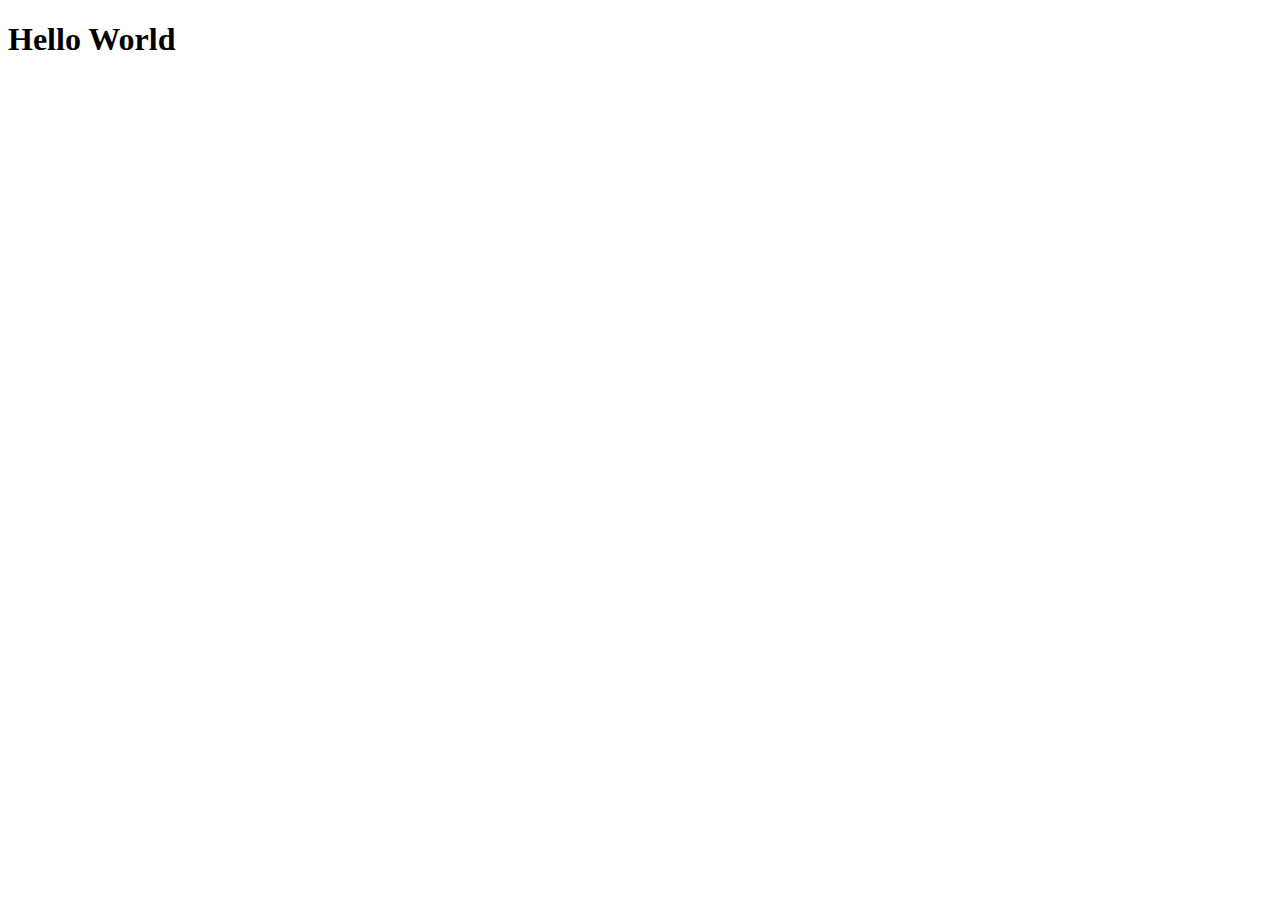
==== index.html @ 60294a26 "Boilerplate state" ====
<!DOCTYPE html>
<html lang="en">
<head>
	<meta charset="UTF-8">
	<meta name="viewport" content="width=device-width, user-scalable=no, initial-scale=1.0, maximum-scale=1.0, minimum-scale=1.0">
	<title>--enter title--</title>
	
	<link rel="stylesheet" href="css/main.css">
</head>
<body>
	<h1>Hello World</h1>

	<script
			src="https://code.jquery.com/jquery-3.2.1.min.js"
			integrity="sha256-hwg4gsxgFZhOsEEamdOYGBf13FyQuiTwlAQgxVSNgt4="
			crossorigin="anonymous">

	</script>
	<script src="js/index.js"></script>
</body>

</html>
---- css/main.css ----
background{color:#00f}
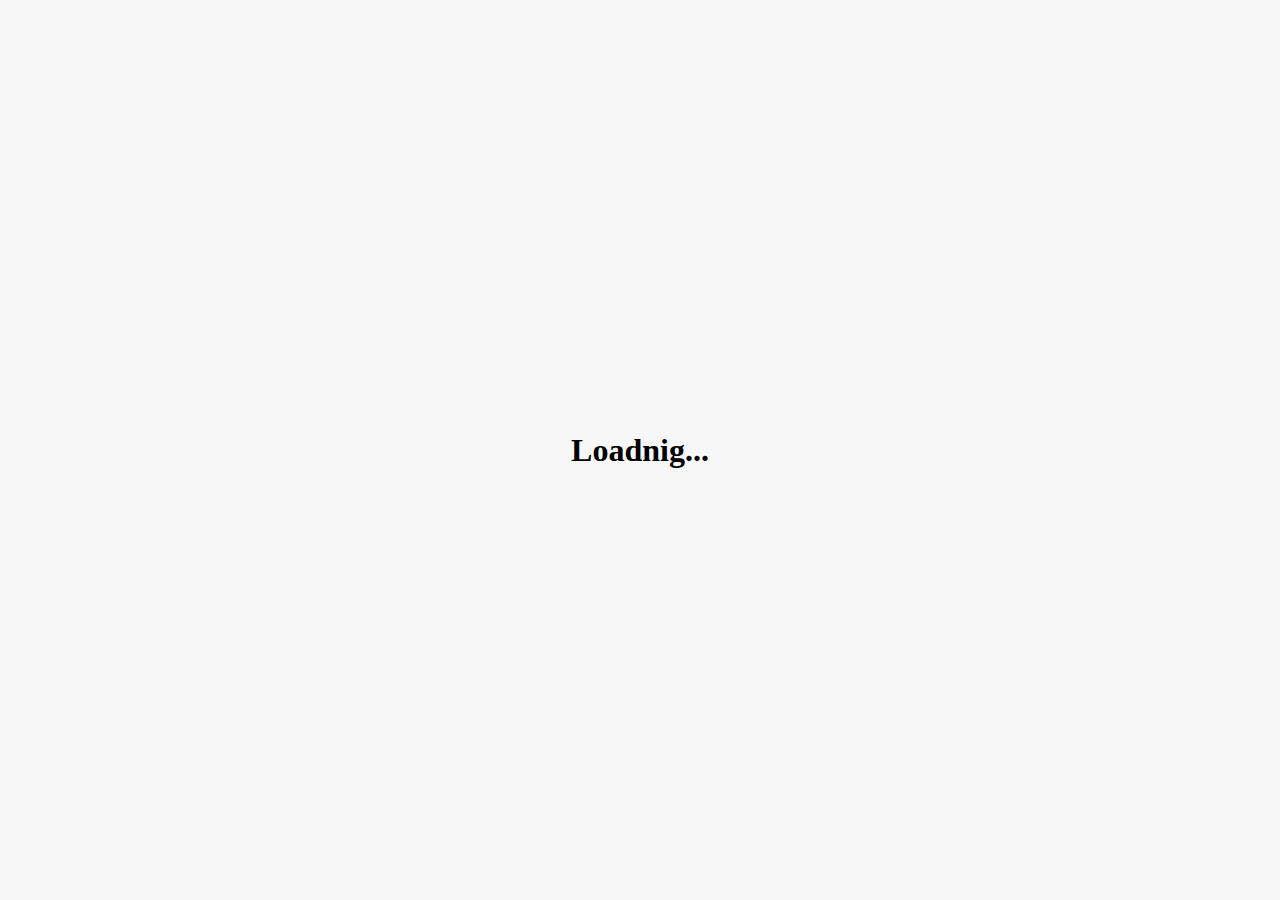
==== commit e3521ad1: "Added scss files to the git" ====
--- a/index.html
+++ b/index.html
@@ -1,22 +1,42 @@
 <!DOCTYPE html>
 <html lang="en">
 <head>
-	<meta charset="UTF-8">
-	<meta name="viewport" content="width=device-width, user-scalable=no, initial-scale=1.0, maximum-scale=1.0, minimum-scale=1.0">
-	<title>--enter title--</title>
-	
-	<link rel="stylesheet" href="css/main.css">
+    <meta charset="UTF-8">
+    <meta name="viewport"
+          content="width=device-width, user-scalable=no, initial-scale=1.0, maximum-scale=1.0, minimum-scale=1.0">
+    <title>Anna Nowak – dance artist / choreographer</title>
+
+    <link rel="stylesheet" href="css/main.css">
 </head>
 <body>
-	<h1>Hello World</h1>
+<div class="loading">
+    <h1>Loadnig...</h1>
+</div>
+<header class="header">
+    <div class="menu">
+        <div class="menu__overlay"></div>
+        <ul class="menu__items items">
+            <li data-name="dance_artist" class="items__item">dance artist</li>
+            <li data-name="choreographer" class="items__item">choreographer</li>
+            <li data-name="educator" class="items__item">educator</li>
+            <li data-name="on_the_move" class="items__item">on the move</li>
+        </ul>
+    </div>
+    <a class="header__logo" href="#"><img src="assets/img/logo.svg"></a>
+    <div class="header__menu">
+        <a class="header__moveom" href="http://moveom.uk" target="_blank"><img src="assets/img/moveom.png"></a>
+    <a href="#" class="header__hamburger"><span></span><span></span><span></span></a>
+    </div>
+</header>
 
-	<script
-			src="https://code.jquery.com/jquery-3.2.1.min.js"
-			integrity="sha256-hwg4gsxgFZhOsEEamdOYGBf13FyQuiTwlAQgxVSNgt4="
-			crossorigin="anonymous">
+<div class="wrapper"></div>
+<script
+        src="https://code.jquery.com/jquery-3.2.1.min.js"
+        integrity="sha256-hwg4gsxgFZhOsEEamdOYGBf13FyQuiTwlAQgxVSNgt4="
+        crossorigin="anonymous">
+</script>
+<script src="https://unpkg.com/imagesloaded@4/imagesloaded.pkgd.min.js"></script>
+<script src="js/index.js"></script>
+</body>
+</html>
 
-	</script>
-	<script src="js/index.js"></script>
-</body>
-
-</html>--- a/css/main.css
+++ b/css/main.css
@@ -1 +1 @@
-background{color:#00f}+@charset "UTF-8";#__bs_notify__{opacity:.05}body{background-color:#f7f7f7;margin:0;padding:0}*{-webkit-box-sizing:border-box;box-sizing:border-box}.loading{display:-webkit-box;display:-webkit-flex;display:-ms-flexbox;display:flex;-webkit-box-pack:center;-webkit-justify-content:center;-ms-flex-pack:center;justify-content:center;-webkit-box-align:center;-webkit-align-items:center;-ms-flex-align:center;align-items:center;position:fixed;width:100%;height:100vh;z-index:9999;background:#f7f7f7}.mockup_text{z-index:1;position:absolute;top:45%;bottom:50%;right:50%;left:45%}.wrapper{width:100%;height:auto;padding:0;margin:0}.menu{opacity:0;-webkit-transform:translateX(-100%);-ms-transform:translateX(-100%);transform:translateX(-100%);-webkit-transition:.3s .1s ease-in-out;-o-transition:.3s .1s ease-in-out;transition:.3s .1s ease-in-out;width:100%;height:100vh;position:fixed;background:#f7f7f7;top:0;left:0;display:-webkit-box;display:-webkit-flex;display:-ms-flexbox;display:flex;-webkit-box-pack:center;-webkit-justify-content:center;-ms-flex-pack:center;justify-content:center;-webkit-box-align:center;-webkit-align-items:center;-ms-flex-align:center;align-items:center}.menu__overlay{display:none}.menu__items{display:-webkit-box;display:-webkit-flex;display:-ms-flexbox;display:flex;-webkit-box-orient:vertical;-webkit-box-direction:normal;-webkit-flex-direction:column;-ms-flex-direction:column;flex-direction:column;-webkit-justify-content:space-around;-ms-flex-pack:distribute;justify-content:space-around;-webkit-transition:.3s .2s;-o-transition:.3s .2s;transition:.3s .2s;-webkit-transform:translateX(20px);-ms-transform:translateX(20px);transform:translateX(20px);list-style:none;padding:0}.menu--open{opacity:1;-webkit-transform:translateX(0);-ms-transform:translateX(0);transform:translateX(0)}.menu--open ul{-webkit-transform:translateX(0);-ms-transform:translateX(0);transform:translateX(0)}.items__item{text-align:center;margin:40px 0;font-family:Montserrat,sans-serif;font-weight:600;text-transform:uppercase;cursor:pointer}.items__item::before{content:'';display:block;width:12px;margin:0 auto;height:2px;background:#201f1f;position:relative;top:-10px}.header{z-index:2;width:100%;margin:0;padding:25px;display:-webkit-box;display:-webkit-flex;display:-ms-flexbox;display:flex;-webkit-box-pack:justify;-webkit-justify-content:space-between;-ms-flex-pack:justify;justify-content:space-between;-webkit-box-align:center;-webkit-align-items:center;-ms-flex-align:center;align-items:center;position:fixed}.header__logo{z-index:2;width:150px}.header__logo img{width:100%}.header__moveom{position:fixed;bottom:20px;right:20px;width:150px}.header__moveom img{width:100%}.header__hamburger{z-index:999;position:relative;display:inline-block;background:0 0;border:none;padding:5px 10px 10px;cursor:pointer}.header__hamburger:focus{outline:0}.header__hamburger span{display:block;width:25px;height:2px;background:#201f1f}.header__hamburger span:nth-child(odd){-webkit-transition:.3s ease-in-out;-o-transition:.3s ease-in-out;transition:.3s ease-in-out}.header__hamburger span:nth-child(even){-webkit-transition:.2s ease-in-out;-o-transition:.2s ease-in-out;transition:.2s ease-in-out}.header__hamburger span:nth-child(1){position:relative;top:-4px}.header__hamburger span:nth-child(3){position:relative;top:4px}.header__hamburger--open span:nth-child(1){-webkit-transform:translateY(6px) rotate(-45deg);-ms-transform:translateY(6px) rotate(-45deg);transform:translateY(6px) rotate(-45deg)}.header__hamburger--open span:nth-child(2){-webkit-transform:translateX(20px);-ms-transform:translateX(20px);transform:translateX(20px);opacity:0}.header__hamburger--open span:nth-child(3){-webkit-transform:translateY(-6px) rotate(45deg);-ms-transform:translateY(-6px) rotate(45deg);transform:translateY(-6px) rotate(45deg)}.heroimage{width:100%;display:-webkit-box;display:-webkit-flex;display:-ms-flexbox;display:flex;-webkit-box-orient:vertical;-webkit-box-direction:normal;-webkit-flex-direction:column;-ms-flex-direction:column;flex-direction:column;-webkit-box-pack:start;-webkit-justify-content:flex-start;-ms-flex-pack:start;justify-content:flex-start;-webkit-box-align:center;-webkit-align-items:center;-ms-flex-align:center;align-items:center}.heroimage__text{margin-top:100px;width:320px;text-align:center}.heroimage__text h1{font-family:"Playfair Display",serif;text-transform:uppercase;font-size:20px;line-height:26px;margin:0 0 5px 0;letter-spacing:1px}.heroimage__text p{margin:0;font-family:Montserrat,sans-serif;font-weight:300;font-size:12px;line-height:18px}@media (min-width:1000px){.menu__items{width:70%;-webkit-box-orient:horizontal;-webkit-box-direction:normal;-webkit-flex-direction:row;-ms-flex-direction:row;flex-direction:row;-webkit-box-pack:justify;-webkit-justify-content:space-between;-ms-flex-pack:justify;justify-content:space-between}.items__item{margin:0;position:relative;z-index:99}.heroimage{-webkit-box-pack:center;-webkit-justify-content:center;-ms-flex-pack:center;justify-content:center;-webkit-box-align:end;-webkit-align-items:flex-end;-ms-flex-align:end;align-items:flex-end}.heroimage__text{position:relative;right:150px;margin:0;width:180px;text-align:left}.heroimage__text h1{font-size:25px;line-height:30px}.heroimage__text p{font-size:14px;line-height:19.6px}}@media (min-width:1400px){.menu__items{width:50%}.heroimage__text{right:250px;width:200px}.heroimage__text h1{font-size:30px;line-height:36px}.heroimage__text p{font-size:16px;line-height:22.4px}}.heroimage--home{background:url(../assets/img/sequence/seq_12.jpg) no-repeat;background-size:cover;background-position:50% 70%;-webkit-transition:.2s;-o-transition:.2s;transition:.2s}.bio{width:100%;height:100vh;display:-webkit-box;display:-webkit-flex;display:-ms-flexbox;display:flex;-webkit-box-align:center;-webkit-align-items:center;-ms-flex-align:center;align-items:center;padding:0 40px}.bio__avatar{display:none}.bio__info{position:relative;width:100%;font-family:Montserrat,sans-serif;font-weight:300;font-size:15px;line-height:22.5px}@media (min-width:650px){.bio__info{margin:0 auto;width:450px}}@media (min-width:1000px){.heroimage::after{position:absolute;width:0;height:0;overflow:hidden;z-index:-1;content:url(../assets/img/sequence/seq_1.jpg) url(../assets/img/sequence/seq_2.jpg) url(../assets/img/sequence/seq_3.jpg) url(../assets/img/sequence/seq_4.jpg) url(../assets/img/sequence/seq_5.jpg) url(../assets/img/sequence/seq_6.jpg) url(../assets/img/sequence/seq_7.jpg) url(../assets/img/sequence/seq_8.jpg) url(../assets/img/sequence/seq_9.jpg) url(../assets/img/sequence/seq_10.jpg) url(../assets/img/sequence/seq_11.jpg) url(../assets/img/sequence/seq_12.jpg) url(../assets/img/sequence/seq_13.jpg) url(../assets/img/sequence/seq_14.jpg) url(../assets/img/sequence/seq_15.jpg) url(../assets/img/sequence/seq_16.jpg)}.imgAdd{background-position:70% 70%!important;background-size:cover!important;background-repeat:no-repeat!important}.img--1{background:url(../assets/img/sequence/seq_1.jpg)}.img--2{background:url(../assets/img/sequence/seq_2.jpg)}.img--3{background:url(../assets/img/sequence/seq_3.jpg)}.img--4{background:url(../assets/img/sequence/seq_4.jpg)}.img--5{background:url(../assets/img/sequence/seq_5.jpg)}.img--6{background:url(../assets/img/sequence/seq_6.jpg)}.img--7{background:url(../assets/img/sequence/seq_7.jpg)}.img--8{background:url(../assets/img/sequence/seq_8.jpg)}.img--9{background:url(../assets/img/sequence/seq_9.jpg)}.img--10{background:url(../assets/img/sequence/seq_10.jpg)}.img--11{background:url(../assets/img/sequence/seq_11.jpg)}.img--12{background:url(../assets/img/sequence/seq_12.jpg)}.img--13{background:url(../assets/img/sequence/seq_13.jpg)}.img--14{background:url(../assets/img/sequence/seq_14.jpg)}.img--15{background:url(../assets/img/sequence/seq_15.jpg)}.img--16{background:url(../assets/img/sequence/seq_16.jpg)}.bio{width:100%;height:100vh;display:-webkit-box;display:-webkit-flex;display:-ms-flexbox;display:flex;-webkit-box-pack:center;-webkit-justify-content:center;-ms-flex-pack:center;justify-content:center}.bio__avatar{display:block;width:290px;height:290px;-webkit-clip-path:polygon(50% 0,100% 0,50% 100%,0 100%);clip-path:polygon(50% 0,100% 0,50% 100%,0 100%);background:url(../assets/img/mainpage__avatar.jpg) no-repeat;background-attachment:fixed;background-size:50%;background-position:15% 50%}.bio__info{width:400px;margin:0;font-size:12px;line-height:18px}}@media (min-width:1200px){.bio__avatar{width:380px;height:380px;background-size:50%;background-position:20% 20%}.bio__info{width:450px;font-size:13px;line-height:19.5px}}@media (min-width:1400px){.imgAdd{background-position:100% 70%!important}.bio__avatar{width:450px;height:450px;background-size:40%;background-position:25% 20%}.bio__info{width:500px}}@media (min-width:1600px){.bio__avatar{width:500px;height:500px;background-size:35%;background-position:28% 20%}.bio__info{width:550px;font-size:14px;line-height:21px}}